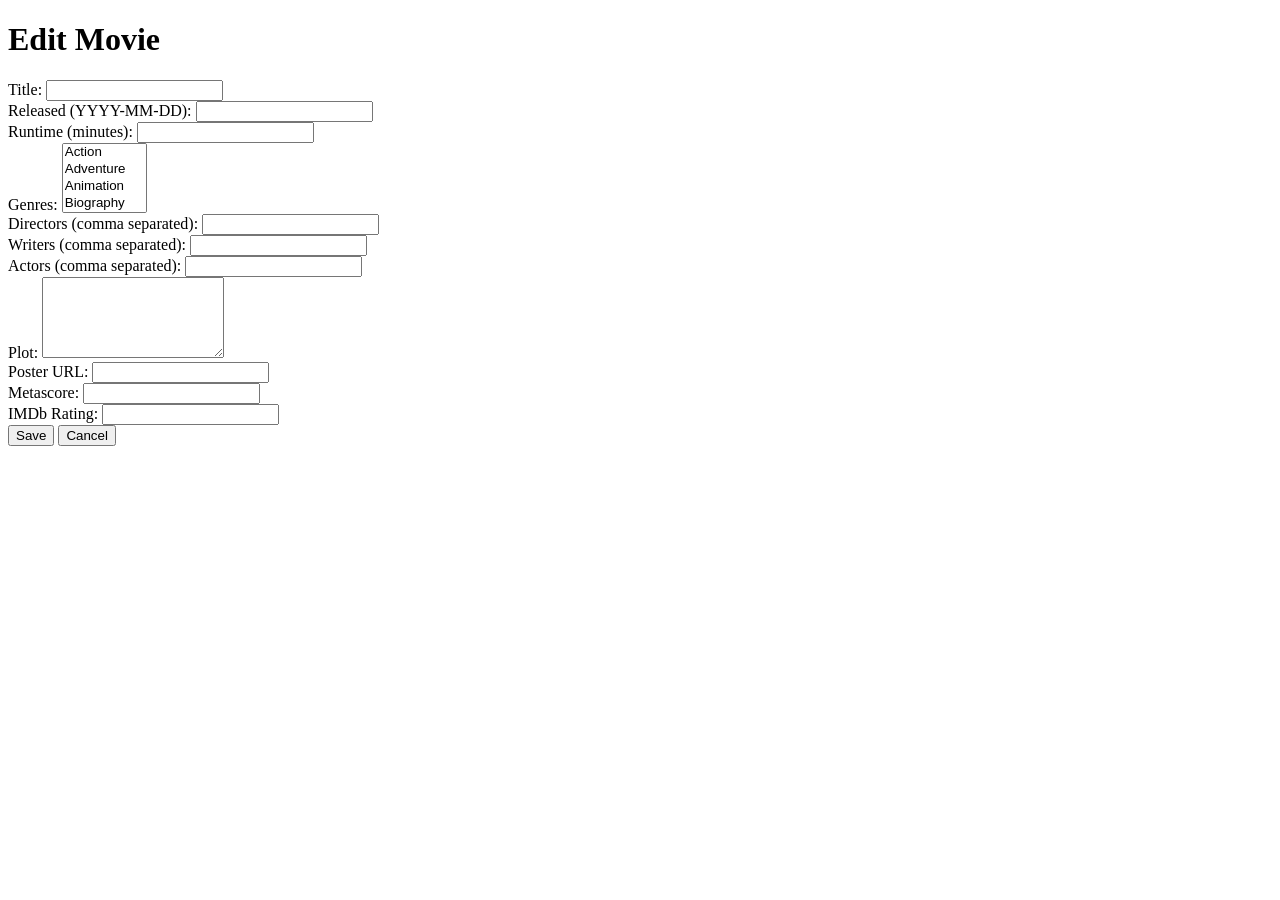
==== server/files/edit.html @ 5a4c401d "abgabe" ====
<!DOCTYPE html>
<html lang="en">
<head>
    <meta charset="UTF-8">
    <meta name="viewport" content="width=device-width, initial-scale=1.0">
    <title>Edit Movie</title>
    <link rel="stylesheet" href="edit.css">
    <script src="edit.js"></script>
</head>
<body>
<h1>Edit Movie</h1>

<form>
    <input type="hidden" id="imdbID">

    <div>
        <label for="Title">Title:</label>
        <input type="text" id="Title" required>
    </div>

    <div>
        <label for="Released">Released (YYYY-MM-DD):</label>
        <input type="text" id="Released" required>
    </div>

    <div>
        <label for="Runtime">Runtime (minutes):</label>
        <input type="number" id="Runtime" required>
    </div>

    <div>
        <label for="Genres">Genres:</label>
        <select id="Genres" multiple required>
            <option value="Action">Action</option>
            <option value="Adventure">Adventure</option>
            <option value="Animation">Animation</option>
            <option value="Biography">Biography</option>
            <option value="Comedy">Comedy</option>
            <option value="Crime">Crime</option>
            <option value="Documentary">Documentary</option>
            <option value="Drama">Drama</option>
            <option value="Family">Family</option>
            <option value="Fantasy">Fantasy</option>
            <option value="Film Noir">Film Noir</option>
            <option value="History">History</option>
            <option value="Horror">Horror</option>
            <option value="Music">Music</option>
            <option value="Musical">Musical</option>
            <option value="Mystery">Mystery</option>
            <option value="Romance">Romance</option>
            <option value="Sci-Fi">Sci-Fi</option>
            <option value="Short Film">Short Film</option>
            <option value="Sport">Sport</option>
            <option value="Superhero">Superhero</option>
            <option value="Thriller">Thriller</option>
            <option value="War">War</option>
            <option value="Western">Western</option>
        </select>
    </div>

    <div>
        <label for="Directors">Directors (comma separated):</label>
        <input type="text" id="Directors" required>
    </div>

    <div>
        <label for="Writers">Writers (comma separated):</label>
        <input type="text" id="Writers" required>
    </div>

    <div>
        <label for="Actors">Actors (comma separated):</label>
        <input type="text" id="Actors" required>
    </div>

    <div>
        <label for="Plot">Plot:</label>
        <textarea id="Plot" rows="5" required></textarea>
    </div>

    <div>
        <label for="Poster">Poster URL:</label>
        <input type="url" id="Poster" required>
    </div>

    <div>
        <label for="Metascore">Metascore:</label>
        <input type="number" id="Metascore" required>
    </div>

    <div>
        <label for="imdbRating">IMDb Rating:</label>
        <input type="number" step="0.1" id="imdbRating" required>
    </div>

    <div>
        <button type="button" onclick="putMovie()">Save</button>
        <button type="button" onclick="location.href='index.html'">Cancel</button>
    </div>
</form>
</body>
</html>
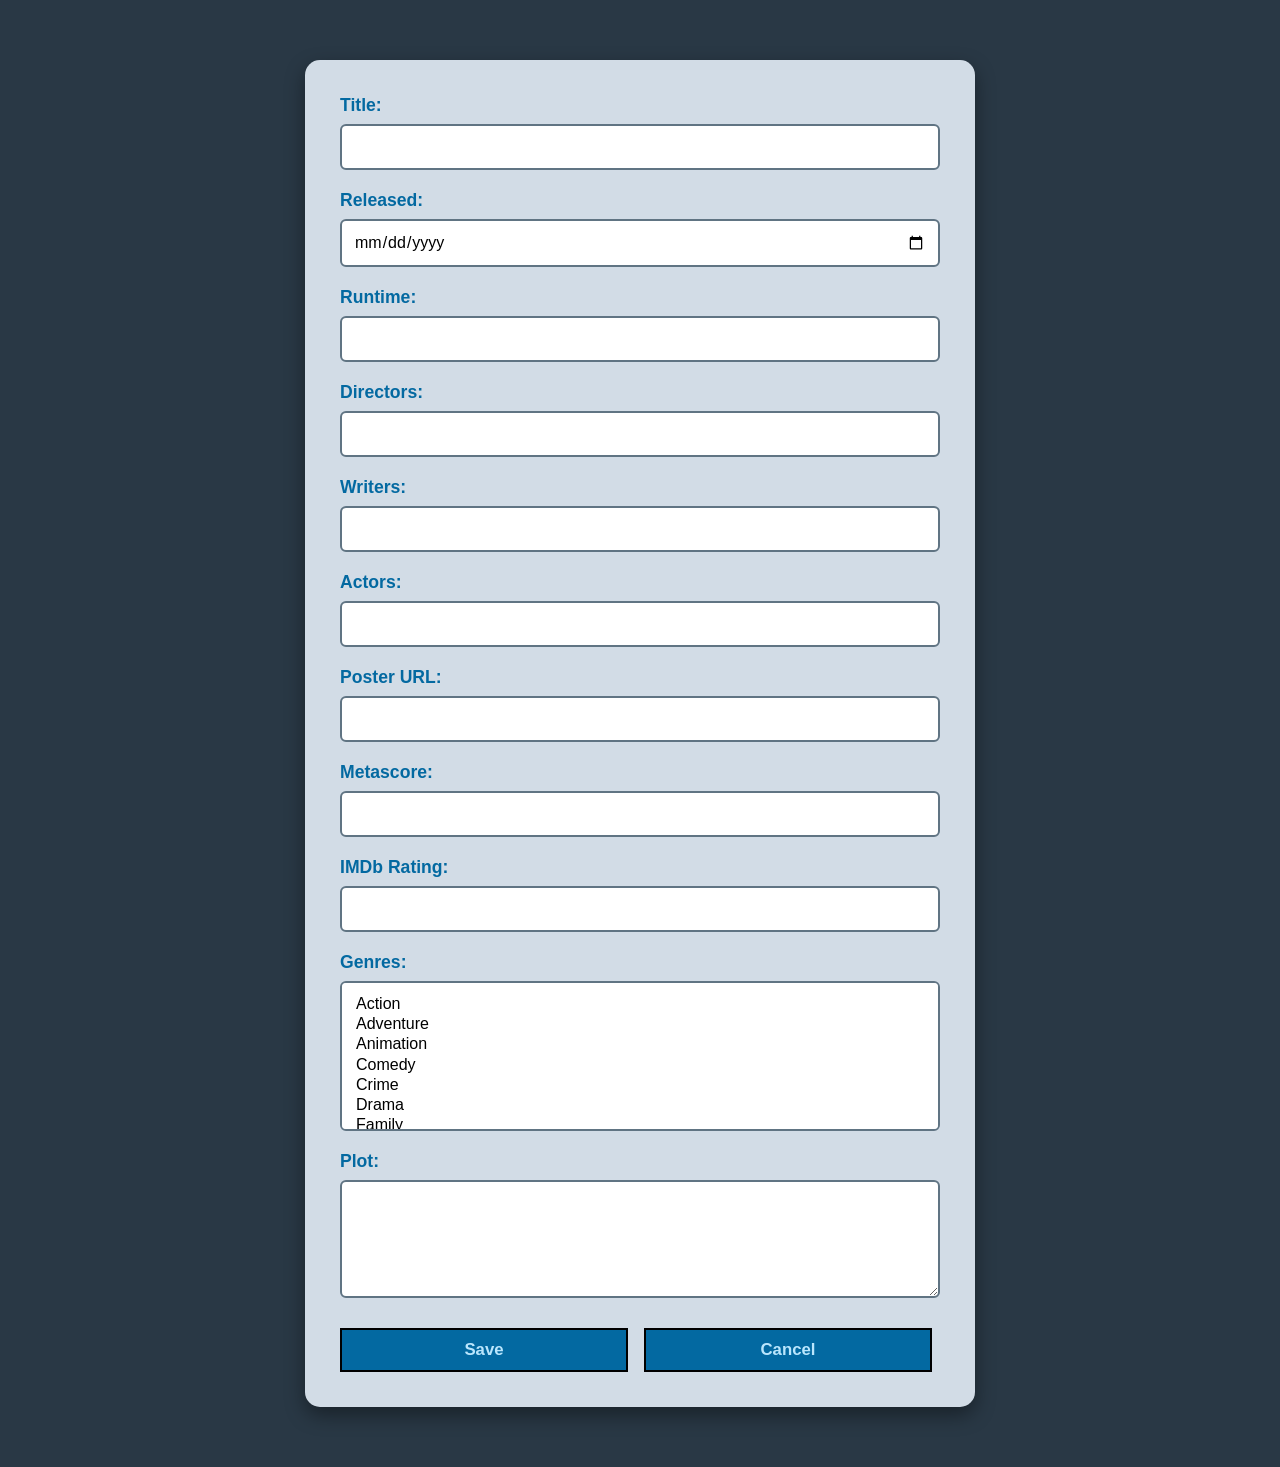
==== commit e4426d70: "upgraded version" ====
--- a/server/files/edit.html
+++ b/server/files/edit.html
@@ -4,11 +4,11 @@
     <meta charset="UTF-8">
     <meta name="viewport" content="width=device-width, initial-scale=1.0">
     <title>Edit Movie</title>
+    <link rel="stylesheet" href="base.css">
     <link rel="stylesheet" href="edit.css">
     <script src="edit.js"></script>
 </head>
 <body>
-<h1>Edit Movie</h1>
 
 <form>
     <input type="hidden" id="imdbID">
@@ -19,63 +19,28 @@
     </div>
 
     <div>
-        <label for="Released">Released (YYYY-MM-DD):</label>
-        <input type="text" id="Released" required>
+        <label for="Released">Released:</label>
+        <input type="date" id="Released" required>
     </div>
 
     <div>
-        <label for="Runtime">Runtime (minutes):</label>
+        <label for="Runtime">Runtime:</label>
         <input type="number" id="Runtime" required>
     </div>
 
     <div>
-        <label for="Genres">Genres:</label>
-        <select id="Genres" multiple required>
-            <option value="Action">Action</option>
-            <option value="Adventure">Adventure</option>
-            <option value="Animation">Animation</option>
-            <option value="Biography">Biography</option>
-            <option value="Comedy">Comedy</option>
-            <option value="Crime">Crime</option>
-            <option value="Documentary">Documentary</option>
-            <option value="Drama">Drama</option>
-            <option value="Family">Family</option>
-            <option value="Fantasy">Fantasy</option>
-            <option value="Film Noir">Film Noir</option>
-            <option value="History">History</option>
-            <option value="Horror">Horror</option>
-            <option value="Music">Music</option>
-            <option value="Musical">Musical</option>
-            <option value="Mystery">Mystery</option>
-            <option value="Romance">Romance</option>
-            <option value="Sci-Fi">Sci-Fi</option>
-            <option value="Short Film">Short Film</option>
-            <option value="Sport">Sport</option>
-            <option value="Superhero">Superhero</option>
-            <option value="Thriller">Thriller</option>
-            <option value="War">War</option>
-            <option value="Western">Western</option>
-        </select>
-    </div>
-
-    <div>
-        <label for="Directors">Directors (comma separated):</label>
+        <label for="Directors">Directors:</label>
         <input type="text" id="Directors" required>
     </div>
 
     <div>
-        <label for="Writers">Writers (comma separated):</label>
+        <label for="Writers">Writers:</label>
         <input type="text" id="Writers" required>
     </div>
 
     <div>
-        <label for="Actors">Actors (comma separated):</label>
+        <label for="Actors">Actors:</label>
         <input type="text" id="Actors" required>
-    </div>
-
-    <div>
-        <label for="Plot">Plot:</label>
-        <textarea id="Plot" rows="5" required></textarea>
     </div>
 
     <div>
@@ -94,9 +59,40 @@
     </div>
 
     <div>
+        <label for="Genres">Genres:</label>
+        <select id="Genres" multiple required>
+            <option value="Action">Action</option>
+            <option value="Adventure">Adventure</option>
+            <option value="Animation">Animation</option>
+            <option value="Comedy">Comedy</option>
+            <option value="Crime">Crime</option>
+            <option value="Drama">Drama</option>
+            <option value="Family">Family</option>
+            <option value="Fantasy">Fantasy</option>
+            <option value="History">History</option>
+            <option value="Horror">Horror</option>
+            <option value="Music">Music</option>
+            <option value="Musical">Musical</option>
+            <option value="Mystery">Mystery</option>
+            <option value="Romance">Romance</option>
+            <option value="Sci-Fi">Sci-Fi</option>
+            <option value="Short Film">Short Film</option>
+            <option value="Sport">Sport</option>
+            <option value="Superhero">Superhero</option>
+            <option value="Thriller">Thriller</option>
+        </select>
+    </div>
+
+    <div>
+        <label for="Plot">Plot:</label>
+        <textarea id="Plot" rows="5" required></textarea>
+    </div>
+
+    <div>
         <button type="button" onclick="putMovie()">Save</button>
         <button type="button" onclick="location.href='index.html'">Cancel</button>
     </div>
 </form>
+
 </body>
 </html>
--- a/server/files/base.css
+++ b/server/files/base.css
@@ -0,0 +1,14 @@
+body {
+    background-color: #293845; /* Your dark night-sky blue */
+    font-family: 'Segoe UI', Tahoma, Geneva, Verdana, sans-serif;
+    margin: 0;
+    padding: 20px;
+}
+
+button {
+    padding: 0px 8px;
+    margin-right: 8px;
+    border-width: 1px;
+    border-radius: 4px;
+    font-size: 110%;
+}
--- a/server/files/edit.css
+++ b/server/files/edit.css
@@ -0,0 +1,78 @@
+@import url(base.css);
+
+/* Center the form and make it look like a movie card */
+form {
+  background-color: #D2DCE6; /* The light card background */
+  max-width: 600px;
+  margin: 40px auto; /* Centers the form horizontally */
+  padding: 35px;
+  border-radius: 15px;
+  box-shadow: 0 8px 20px 0 rgba(0, 0, 0, 0.4);
+  display: flex;
+  flex-direction: column;
+  gap: 20px; /* Space between each input group */
+}
+
+/* Style the wrapper around each label/input pair */
+form div {
+  display: flex;
+  flex-direction: column;
+}
+
+/* Style the labels */
+label {
+  color: #0369a1;
+  font-weight: 800;
+  margin-bottom: 8px;
+  font-size: 1.1em;
+}
+
+/* Style the text boxes, dropdowns, and text areas */
+input, select, textarea {
+  padding: 12px;
+  border: 2px solid #607483;
+  border-radius: 6px;
+  font-family: inherit;
+  font-size: 1em;
+  background-color: #ffffff;
+  transition: all 0.3s ease;
+}
+
+/* Make the multi-select box a bit taller */
+select[multiple] {
+  height: 150px;
+}
+
+/* Add a nice glow effect when the user is typing */
+input:focus, select:focus, textarea:focus {
+  outline: none;
+  border-color: #0369a1;
+  box-shadow: 0 0 10px rgba(56, 189, 248, 0.5);
+}
+
+/* Make the button container row horizontal */
+form div:last-of-type {
+  flex-direction: row;
+  justify-content: space-between;
+  margin-top: 10px;
+}
+
+/* Reusing your awesome sharp button style for Save and Cancel */
+button {
+  background-color: #0369a1;
+  color: #bae6fd;
+  padding: 10px 25px; /* Slightly thicker for the form */
+  border-radius: 0px; /* Sharp edges */
+  border: 2px solid #000000; /* Black outline */
+  font-weight: bold;
+  font-size: 1.05em;
+  transition: all 0.3s ease;
+  cursor: pointer;
+  width: 48%; /* Buttons sit side-by-side */
+}
+
+button:hover {
+  background-color: #bae6fd;
+  color: #0369a1;
+  box-shadow: 0 0 10px #38bdf8, 0 0 20px #38bdf8;
+}
